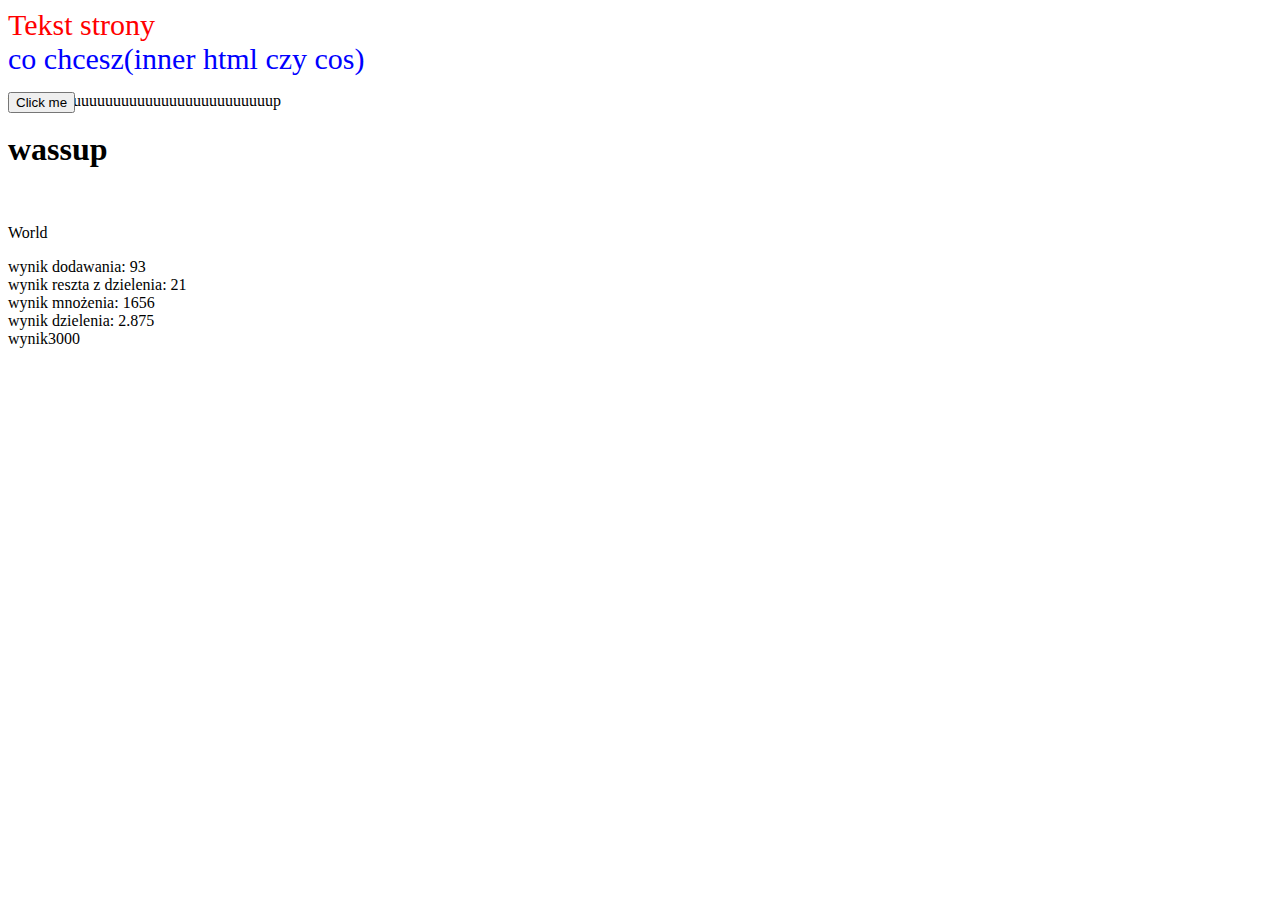
==== js.html @ f3d9e69b "Update js.html" ====
<!DOCTYPE html>
<html lang="en">
<head>
    <meta charset="UTF-8">
    <meta name="viewport" content="width=device-width, initial-scale=1.0">
    <title>Document</title>
    <style>
        #clickit{
            position: absolute;
            transition: 0.5s;
        };
    </style>
</head>
<body>

    <div id="div-id-1">Tekst strony</div>
    
    <p id="demo"></p>
    <button class = "button" id = "clickit">Click me</button>

    
    <script>
        alert("henlo!")
        console.log("helo")
        document.write("wasuuuuuuuuuuuuuuuuuuuuuuuuuuuuuup")
        //funckja
        function write(word) {
            document.write(word)
        }
        write("<h1 class='element-h1'>wassup</h1>")
        write("<br>")
        write("<p>World</p>")
        // let h1Element = document.getElementById("div-id-1");
        document.getElementById("div-id-1").innerHTML += "<div style='color:blue;'>co chcesz(inner html czy cos)</div>"
        document.getElementById("div-id-1").style.color = "red";
        document.getElementById("div-id-1").style.fontSize = "30px";

        // variables
        let num = 1.45;
        let str = "string";
        let bool = true;
        console.log(num);
        console.log(str);
        console.log(bool);

        // 
        let firstNum = 12;
        let secondNum = 24;

        // firstNum = 1200000 + firstNum;
        firstNum += 57;
        console.log(firstNum);
        firstNum ++;
        console.log(firstNum);
        firstNum --;
        console.log(firstNum);

        document.write("wynik dodawania: ", firstNum + secondNum, "<br>");
        document.write("wynik reszta z dzielenia: ", firstNum%secondNum, "<br>");
        document.write("wynik mnożenia: ", firstNum*secondNum, "<br>");
        document.write("wynik dzielenia: ", firstNum/secondNum, "<br>");



        function suma(a,b){
            return a + b;
        }

        document.write("wynik", suma(1000,2000));
        
        
        function myfunc(){
            document.getElementById("demo").innerHTML += "you got me!<br>";
        }

        document.getElementById("clickit").addEventListener("click",myfunc);

          function dodaj(){
            let liczba1=parseInt(document.getElementById("liczba1").value);
            let liczba2=parseInt(document.getElementById("liczba2").value);
            let wynikSum= liczba1+liczba2;
            document.getElementById("wynik").innerHTML=wynikSum
        }
 
 
        function dodajEventListiner(){
            let liczba1=parseInt(document.getElementById("liczba1").value);
            let liczba2=parseInt(document.getElementById("liczba2").value);
            let wynikSum= liczba1+liczba2;
            document.getElementById("wynik").innerHTML=wynikSum
        }
        document.getElementById("dodaj").addEventListener("click",dodajEventListiner )



        const button = document.getElementById('clickit');
        button.addEventListener('mouseover', function () {
            button.style.left = `${Math.ceil(Math.random() * 90)}%`;
            button.style.top = `${Math.ceil(Math.random() * 90)}%`;
        });
        button.addEventListener('click', function () {
            alert('you clicked me')
        });
        


        

    </script>
</body>
</html>
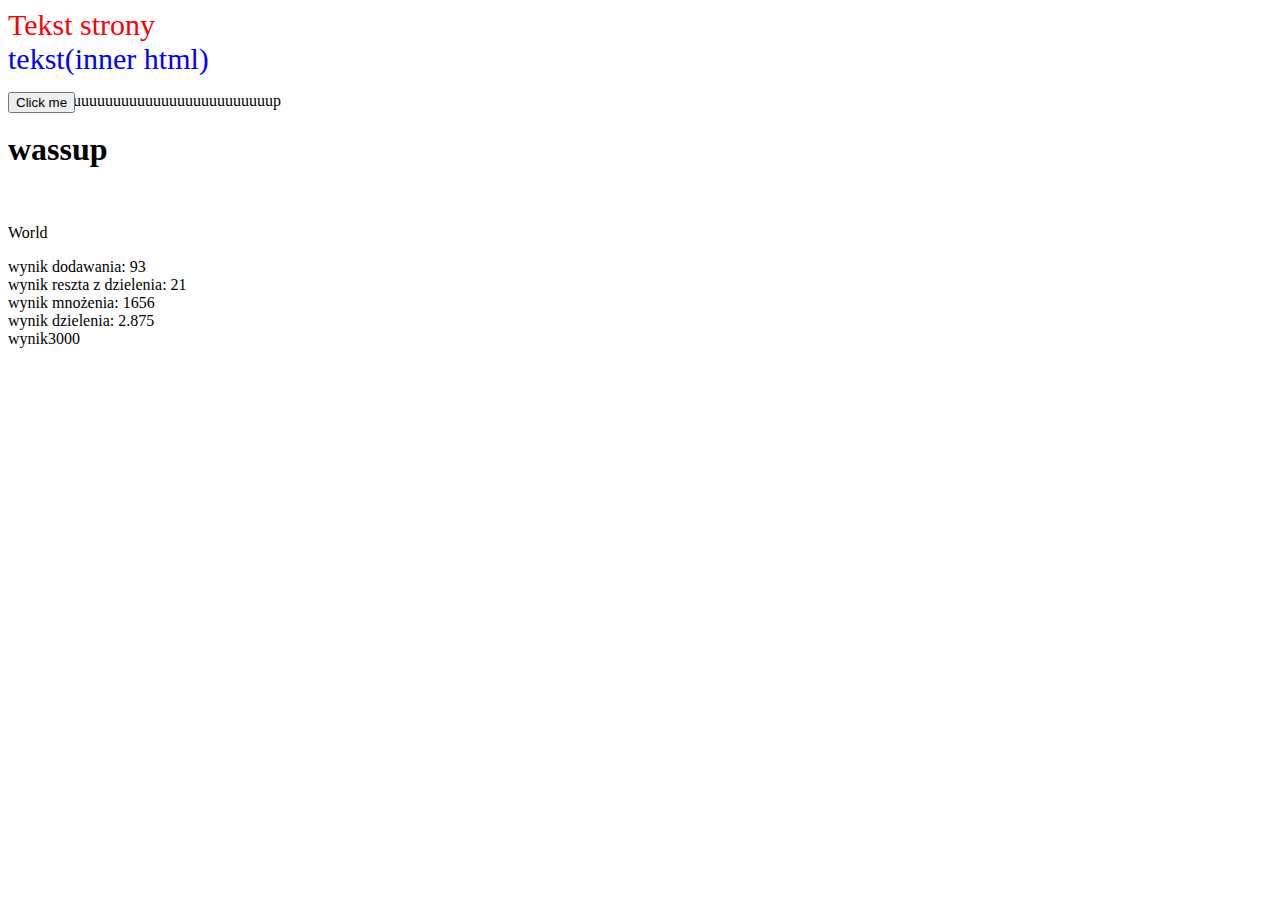
==== commit e2a79834: "Update js.html" ====
--- a/js.html
+++ b/js.html
@@ -31,7 +31,7 @@
         write("<br>")
         write("<p>World</p>")
         // let h1Element = document.getElementById("div-id-1");
-        document.getElementById("div-id-1").innerHTML += "<div style='color:blue;'>co chcesz(inner html czy cos)</div>"
+        document.getElementById("div-id-1").innerHTML += "<div style='color:blue;'>tekst(inner html)</div>"
         document.getElementById("div-id-1").style.color = "red";
         document.getElementById("div-id-1").style.fontSize = "30px";
 
@@ -75,7 +75,20 @@
 
         document.getElementById("clickit").addEventListener("click",myfunc);
 
-          function dodaj(){
+         
+
+
+
+        const button = document.getElementById('clickit');
+        button.addEventListener('mouseover', function () {
+            button.style.left = `${Math.ceil(Math.random() * 90)}%`;
+            button.style.top = `${Math.ceil(Math.random() * 90)}%`;
+        });
+        button.addEventListener('click', function () {
+            alert('you clicked me')
+        });
+        
+         function dodaj(){
             let liczba1=parseInt(document.getElementById("liczba1").value);
             let liczba2=parseInt(document.getElementById("liczba2").value);
             let wynikSum= liczba1+liczba2;
@@ -91,19 +104,6 @@
         }
         document.getElementById("dodaj").addEventListener("click",dodajEventListiner )
 
-
-
-        const button = document.getElementById('clickit');
-        button.addEventListener('mouseover', function () {
-            button.style.left = `${Math.ceil(Math.random() * 90)}%`;
-            button.style.top = `${Math.ceil(Math.random() * 90)}%`;
-        });
-        button.addEventListener('click', function () {
-            alert('you clicked me')
-        });
-        
-
-
         
 
     </script>
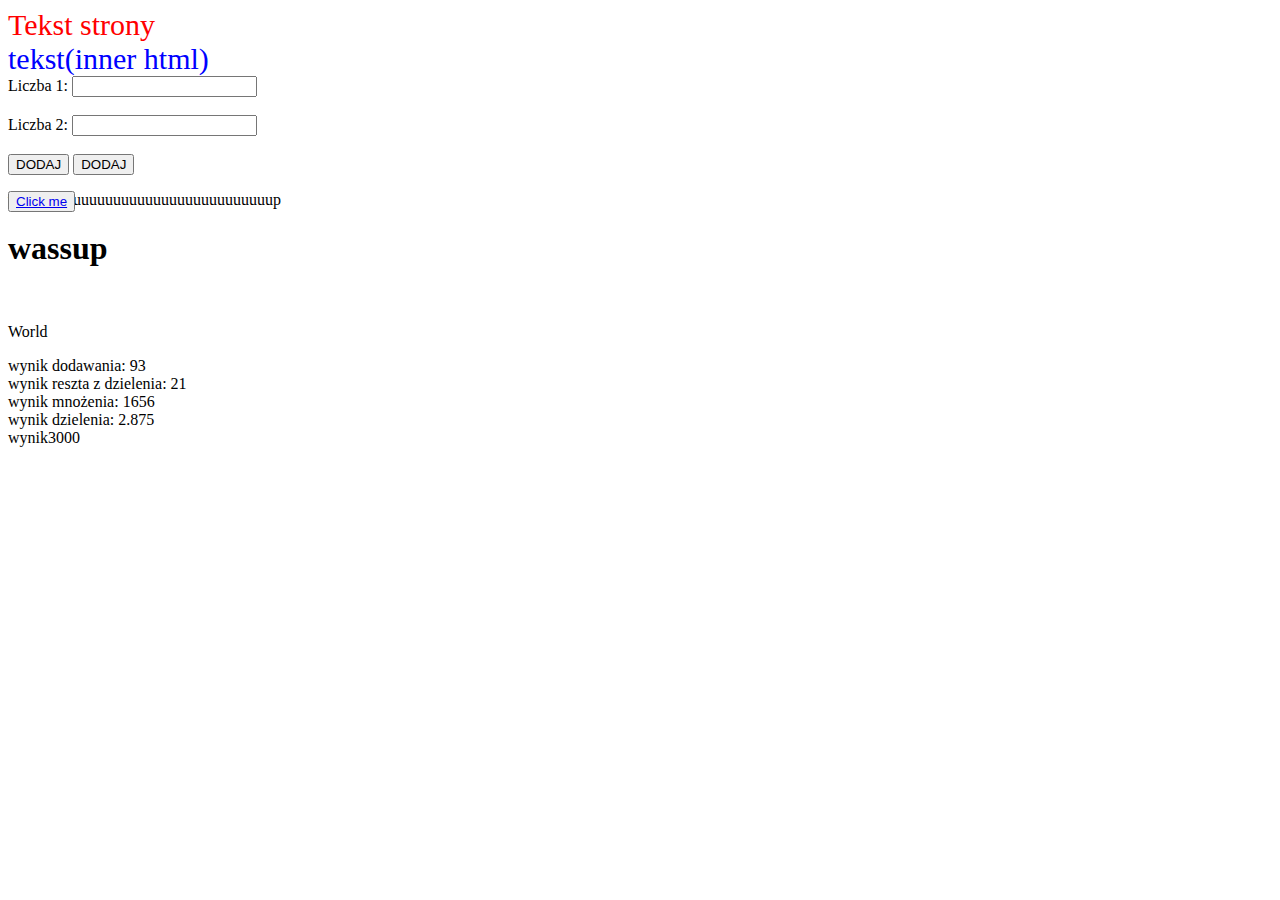
==== commit 38acdcda: "Update js.html" ====
--- a/js.html
+++ b/js.html
@@ -14,9 +14,15 @@
 <body>
 
     <div id="div-id-1">Tekst strony</div>
-    
-    <p id="demo"></p>
-    <button class = "button" id = "clickit">Click me</button>
+
+    <div>
+            Liczba 1: <input type ="text" id="liczba1"><br><br>
+            Liczba 2: <input type="text" id="liczba2"><br><br>
+            <button onclick="dodaj()">DODAJ</button>
+            <button id="dodaj">DODAJ</button>
+            <p id="demo"></p>
+    </div>
+    <button class = "button" id = "clickit"><a href="index.html">Click me</a></button>
 
     
     <script>
